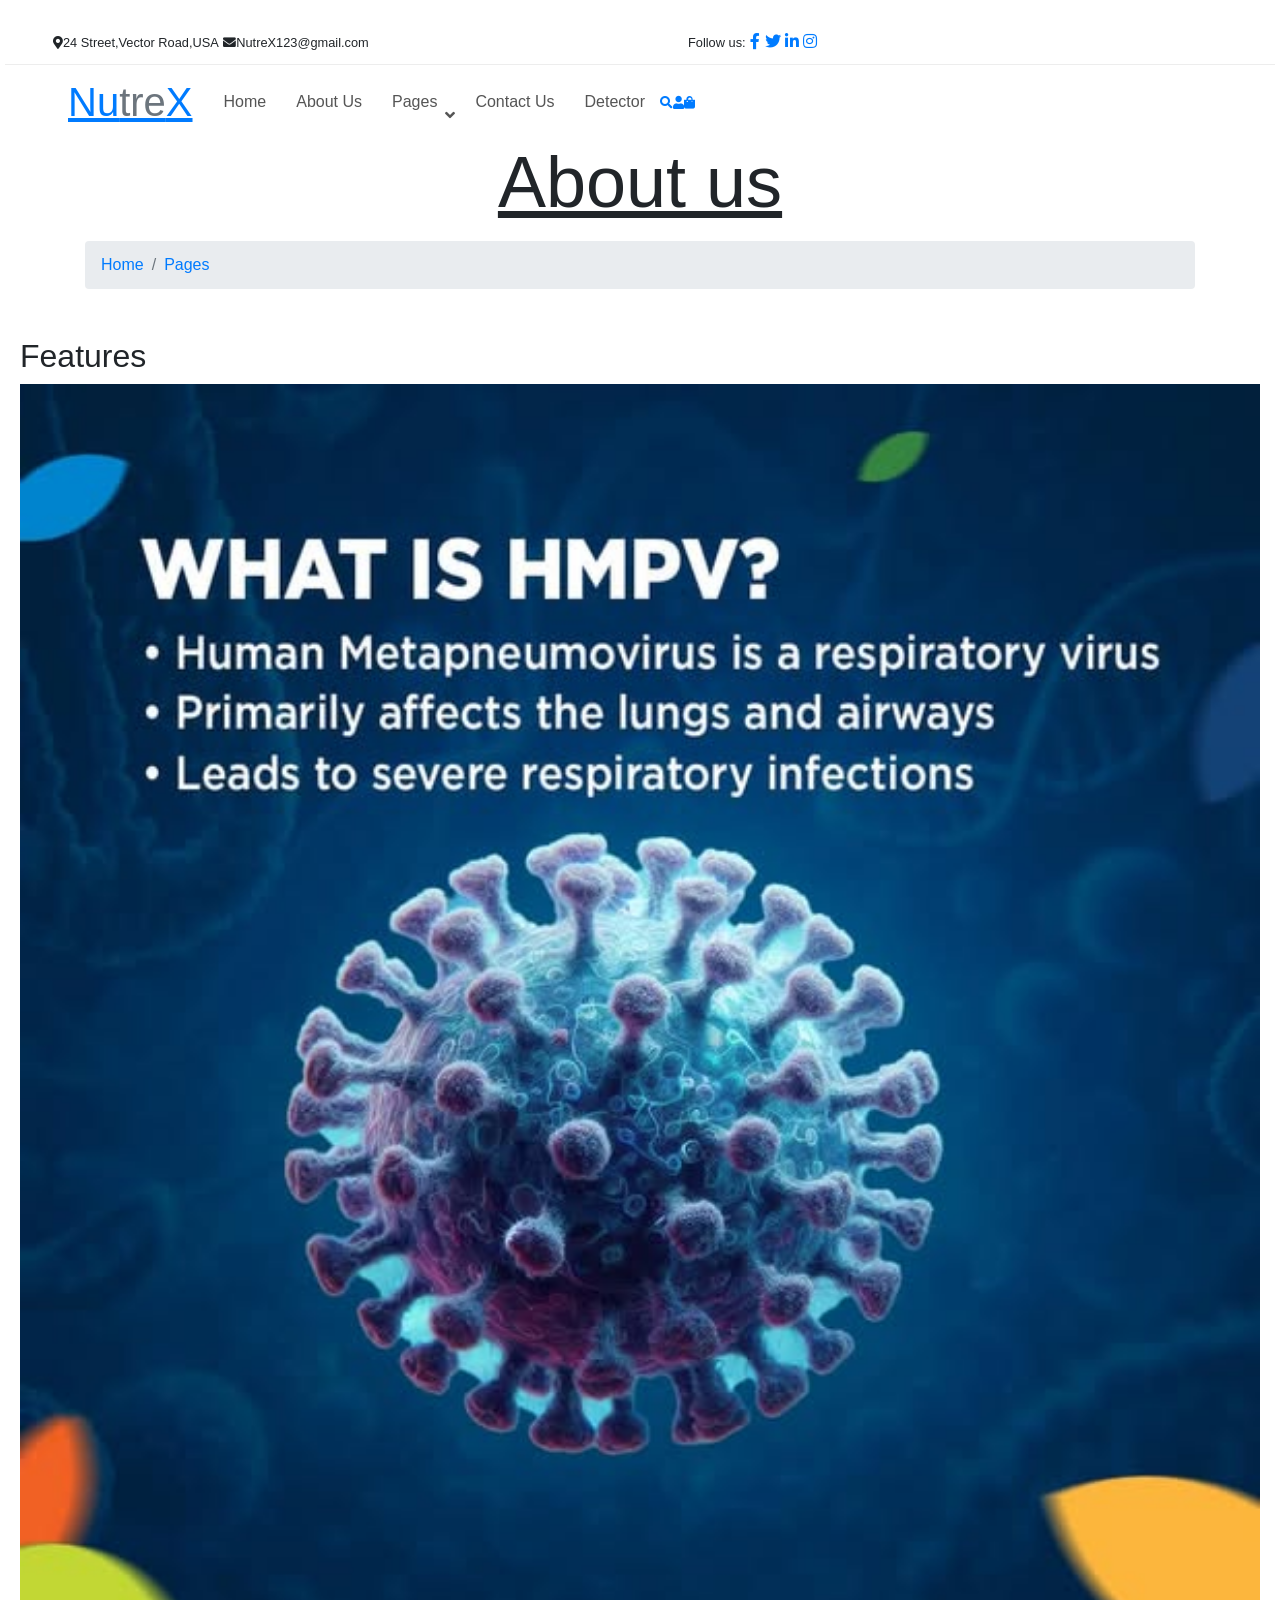
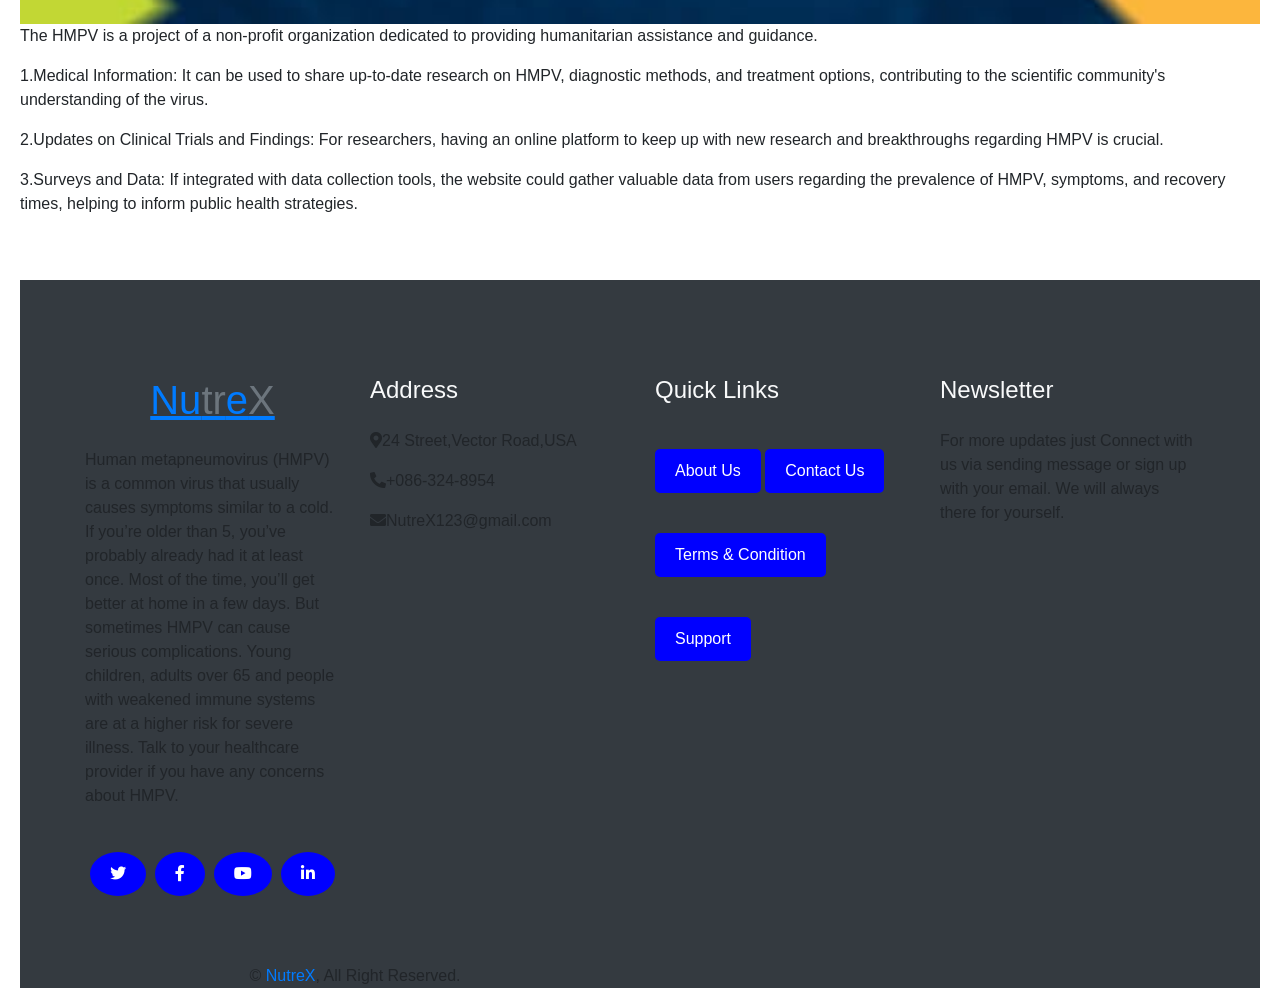
==== about.html @ bda177c3 "Add files via upload" ====
<!DOCTYPE html>
<html lang="en">
<head>
    <meta charset="UTF-8">
    <meta name="viewport" content="width=device-width, initial-scale=1.0">
    <title>HMPV Virus</title>
    <link rel="stylesheet" href="https://maxcdn.bootstrapcdn.com/bootstrap/4.0.0/css/bootstrap.min.css">
    <link rel="stylesheet" href="https://cdnjs.cloudflare.com/ajax/libs/font-awesome/5.15.3/css/all.min.css">
    <link rel="stylesheet" href="style.css">
    
    
</head>
<body>
     <!-- Navbar Start -->
     <div >
        <div class="top-bar row gx-0 align-items-center d-none d-lg-flex">
            <div class="col-lg-6 px-5 text-start">
                <small><i class="fa fa-map-marker-alt me-2"></i>24 Street,Vector Road,USA</small>
                <small class="ms-4"><i class="fa fa-envelope me-2"></i>NutreX123@gmail.com</small>
            </div>
            <div class="col-lg-6 px-5 text-end">
                <small>Follow us:</small>
                <a class="text-body ms-3" href=""><i class="fab fa-facebook-f"></i></a>
                <a class="text-body ms-3" href=""><i class="fab fa-twitter"></i></a>
                <a class="text-body ms-3" href=""><i class="fab fa-linkedin-in"></i></a>
                <a class="text-body ms-3" href=""><i class="fab fa-instagram"></i></a>
            </div>
        </div>

        <nav class="navbar navbar-expand-lg navbar-light py-lg-0 px-lg-5 wow fadeIn" data-wow-delay="0.1s">
            <a href="index.html" class="navbar-brand ms-4 ms-lg-0">
                <h1 class="fw-bold text-primary m-0">Nu<span class="text-secondary">tre</span>X</h1>
            </a>
            <button type="button" class="navbar-toggler me-4" data-bs-toggle="collapse" data-bs-target="#navbarCollapse">
                <span class="navbar-toggler-icon"></span>
            </button>
            <div class="collapse navbar-collapse" id="navbarCollapse">
                <div class="navbar-nav ms-auto p-4 p-lg-0">
                    <a href="index1.html" class="nav-item nav-link">Home</a>
                    <a href="about.html" class="nav-item nav-link">About Us</a>
                    <div class="nav-item dropdown">
                        <a href="#" class="nav-link dropdown-toggle" data-bs-toggle="dropdown">Pages</a>
                        <div class="dropdown-menu m-0">
                            <a href="symptoms.html" class="dropdown-item">Symptoms</a>
                            <a href="precaution.html" class="dropdown-item">Precaution</a>
                            <a href="cause.html" class="dropdown-item">Cause</a>
                            <a href="treatment.html" class="dropdown-item">Treatment</a>
                               
                        </div>
                    </div>
                    <a href="contact.html" class="nav-item nav-link">Contact Us</a>
                    <a href="detector1.html" class="nav-item nav-link">Detector</a>
                </div>
           
                <div class="d-none d-lg-flex ms-2">
                    <a class="btn-sm-square bg-white rounded-circle ms-3" href="">
                        <small class="fa fa-search text-body"></small>
                    </a>
                    <a class="btn-sm-square bg-white rounded-circle ms-3" href="">
                        <small class="fa fa-user text-body"></small>
                    </a>
                    <a class="btn-sm-square bg-white rounded-circle ms-3" href="">
                        <small class="fa fa-shopping-bag text-body"></small>
                    </a>
                </div>
            </div>
        </nav>
    </div>
    <!-- Navbar End -->
    <!-- Page Header Start -->
    <div class="container-fluid page-header mb-5 wow fadeIn" data-wow-delay="0.1s">
        <div class="container">
            <h1 class="display-3 mb-3 animated slideInDown">About us </h1>
            <nav aria-label="breadcrumb animated slideInDown">
                <ol class="breadcrumb mb-0">
                    <li class="breadcrumb-item"><a class="text-body" href="index1.html">Home</a></li>
                    <li class="breadcrumb-item"><a class="text-body" href="#">Pages</a></li>
                </ol>
            </nav>
        </div>
    </div>
    <!-- Page Header End -->
    <div class="row">
        <div class="col-md-12 abput">
            <h2>Features</h2>
            <img class="img-fluid w-100" src="hmpv12.jpg" alt="">
            <p>The HMPV is a project of a non-profit organization dedicated to providing humanitarian assistance and guidance.</p>

                <p>1.Medical Information: It can be used to share up-to-date research on HMPV, diagnostic methods, and treatment options, contributing to the scientific community's understanding of the virus.</p>

                <p>2.Updates on Clinical Trials and Findings: For researchers, having an online platform to keep up with new research and breakthroughs regarding HMPV is crucial.</p>

                <p>3.Surveys and Data: If integrated with data collection tools, the website could gather valuable data from users regarding the prevalence of HMPV, symptoms, and recovery times, helping to inform public health strategies.
                </p>
        </div>
    </div>


<!--Footer start-->
<div class="container-fluid bg-dark footer mt-5 pt-5 wow fadeIn" data-wow-delay="0.1s">
    <div class="container py-5">
        <div class="row g-5">
            <div class="col-lg-3 col-md-6">
                <h1 class="fw-bold text-primary mb-4">Nu<span class="text-secondary">tr</span>e<span class="text-secondary">X</h1>
                <p> Human metapneumovirus (HMPV) is a common virus that usually causes symptoms similar to a cold. If you’re older than 5, you’ve probably already had it at least once. Most of the time, you’ll get better at home in a few days. But sometimes HMPV can cause serious complications. Young children, adults over 65 and people with weakened immune systems are at a higher risk for severe illness. Talk to your healthcare provider if you have any concerns about HMPV.</p>
                <div class="d-flex pt-2">
                    <a class="btn btn-square btn-outline-light rounded-circle me-1" href=""><i class="fab fa-twitter"></i></a>
                    <a class="btn btn-square btn-outline-light rounded-circle me-1" href=""><i class="fab fa-facebook-f"></i></a>
                    <a class="btn btn-square btn-outline-light rounded-circle me-1" href=""><i class="fab fa-youtube"></i></a>
                    <a class="btn btn-square btn-outline-light rounded-circle me-0" href=""><i class="fab fa-linkedin-in"></i></a>
                </div>
            </div>
            <div class="col-lg-3 col-md-6">
                <h4 class="text-light mb-4">Address</h4>
                <p><i class="fa fa-map-marker-alt me-3"></i>24 Street,Vector Road,USA</p>
                <p><i class="fa fa-phone-alt me-3"></i>+086-324-8954</p>
                <p><i class="fa fa-envelope me-3"></i>NutreX123@gmail.com</p>
            </div>
            <div class="col-lg-3 col-md-6">
                <h4 class="text-light mb-4">Quick Links</h4>
                <a class="btn btn-link" href="">About Us</a> 
                <a class="btn btn-link" href="">Contact Us</a>
                <a class="btn btn-link" href="">Terms & Condition</a>
                <a class="btn btn-link" href="">Support</a>
            </div>
            <div class="col-lg-3 col-md-6">
                <h4 class="text-light mb-4">Newsletter</h4>
                <p>For more updates just Connect with us via sending message or sign up with your email. We will always there for yourself.</p>
                
            </div>
        </div>
    </div>
    <div class="container-fluid copyright">
        <div class="container">
            <div class="row">
                <div class="col-md-6 text-center text-md-start mb-3 mb-md-0">
                    &copy; <a href="#">NutreX</a>, All Right Reserved.
                </div>
               
            </div>
        </div>
    </div>
</div>
<!-- Footer End -->
<script src="https://code.jquery.com/jquery-3.2.1.slim.min.js"></script>
<script src="https://maxcdn.bootstrapcdn.com/bootstrap/4.0.0/js/bootstrap.min.js"></script>

</body>
</html>
---- style.css ----
body {
            font-family: Cambria, Cochin, Georgia, Times, 'Times New Roman', serif;
        
        }
        .header {
            background-image: linear-gradient(to bottom, #333, #0b0606e9);
            color: #fff;
            padding: 20px;
            text-align: center;
        }

        .back-to-top {
            position: fixed;
            display: none;
            right: 30px;
            bottom: 30px;
            z-index: 99;
        } 
        .my-6 {
            margin-top: 6rem;
            margin-bottom: 6rem;
        }
        
        .py-6 {
            padding-top: 6rem;
            padding-bottom: 6rem;
        }
        
        .bg-icon {
            background: url(bg-icon.png) center center repeat;
            background-size: contain;
        }
        
        .features {
            background-color: #f7f7f7;
            padding: 20px;
        }
        .gallery {
            padding: 20px;
        }
        .impact {
            background-color: #f7f7f7;
            padding: 20px;
        }
        .about {
            padding: 20px;
        }
        .contact {
            background-color: #f7f7f7;
            padding: 20px;
        }
        .doctor-contact {
            padding: 20px;
        }
        .prevention-symptoms {
            padding: 20px;
            background-color: #f7f7f7;
        }
        .cures {
            padding: 20px;
        }
        .cause {
            padding: 20px;
            background-color: #f7f7f7;
        }
        .nearby-hospitals {
            padding: 20px;
        }
               /*** Navbar ***/

.top-bar {
    height: 45px;
    border-bottom: 1px solid rgba(0, 0, 0, .07);
}
        .navbar .dropdown-toggle::after {
            border: none;
            content: "\f107";
            font-family: "Font Awesome 5 Free";
            font-weight: 900;
            vertical-align: middle;
            margin-left: 8px;
        }
        
        .navbar .navbar-nav .nav-link {
            padding: 25px 15px;
            color: #555555;
            font-weight: 500;
            outline: none;
        }
        
        .navbar .navbar-nav .nav-link:hover,
        .navbar .navbar-nav .nav-link.active {
            color: var(--dark);
        }
        
        @media (max-width: 991.98px) {
            .navbar .navbar-nav {
                margin-top: 10px;
                border-top: 1px solid rgba(0, 0, 0, .07);
                background: #FFFFFF;
            }
        
            .navbar .navbar-nav .nav-link {
                padding: 10px 0;
            }
        }
        
        @media (min-width: 992px) {
            .navbar .nav-item .dropdown-menu {
                display: block;
                visibility: hidden;
                top: 100%;
                transform: rotateX(-75deg);
                transform-origin: 0% 0%;
                transition: .5s;
                opacity: 0;
            }
        
            .navbar .nav-item:hover .dropdown-menu {
                transform: rotateX(0deg);
                visibility: visible;
                transition: .5s;
                opacity: 1;
            }
        }

        
        body {
            font-family: Arial, sans-serif;
            margin: 20px;
        }
        h1 {
            text-align: center;
            text-decoration: underline;
        }
        .quiz-container {
            margin: 20px 0;
        }
        .question {
            margin: 15px 0;
        }
        .btn {
            border-radius: 40px;
            margin: 20px auto;
            padding: 10px 20px;
            background-color:blue;
            color: white;
            border: none;
            border-radius: 5px;
            cursor: pointer;
            
        }
        .btn:hover {
            background-color: rgb(130, 14, 24);
        }
        #chart-container {
            width: 80%;
            max-width: 600px;
            margin: 20px auto;
        }
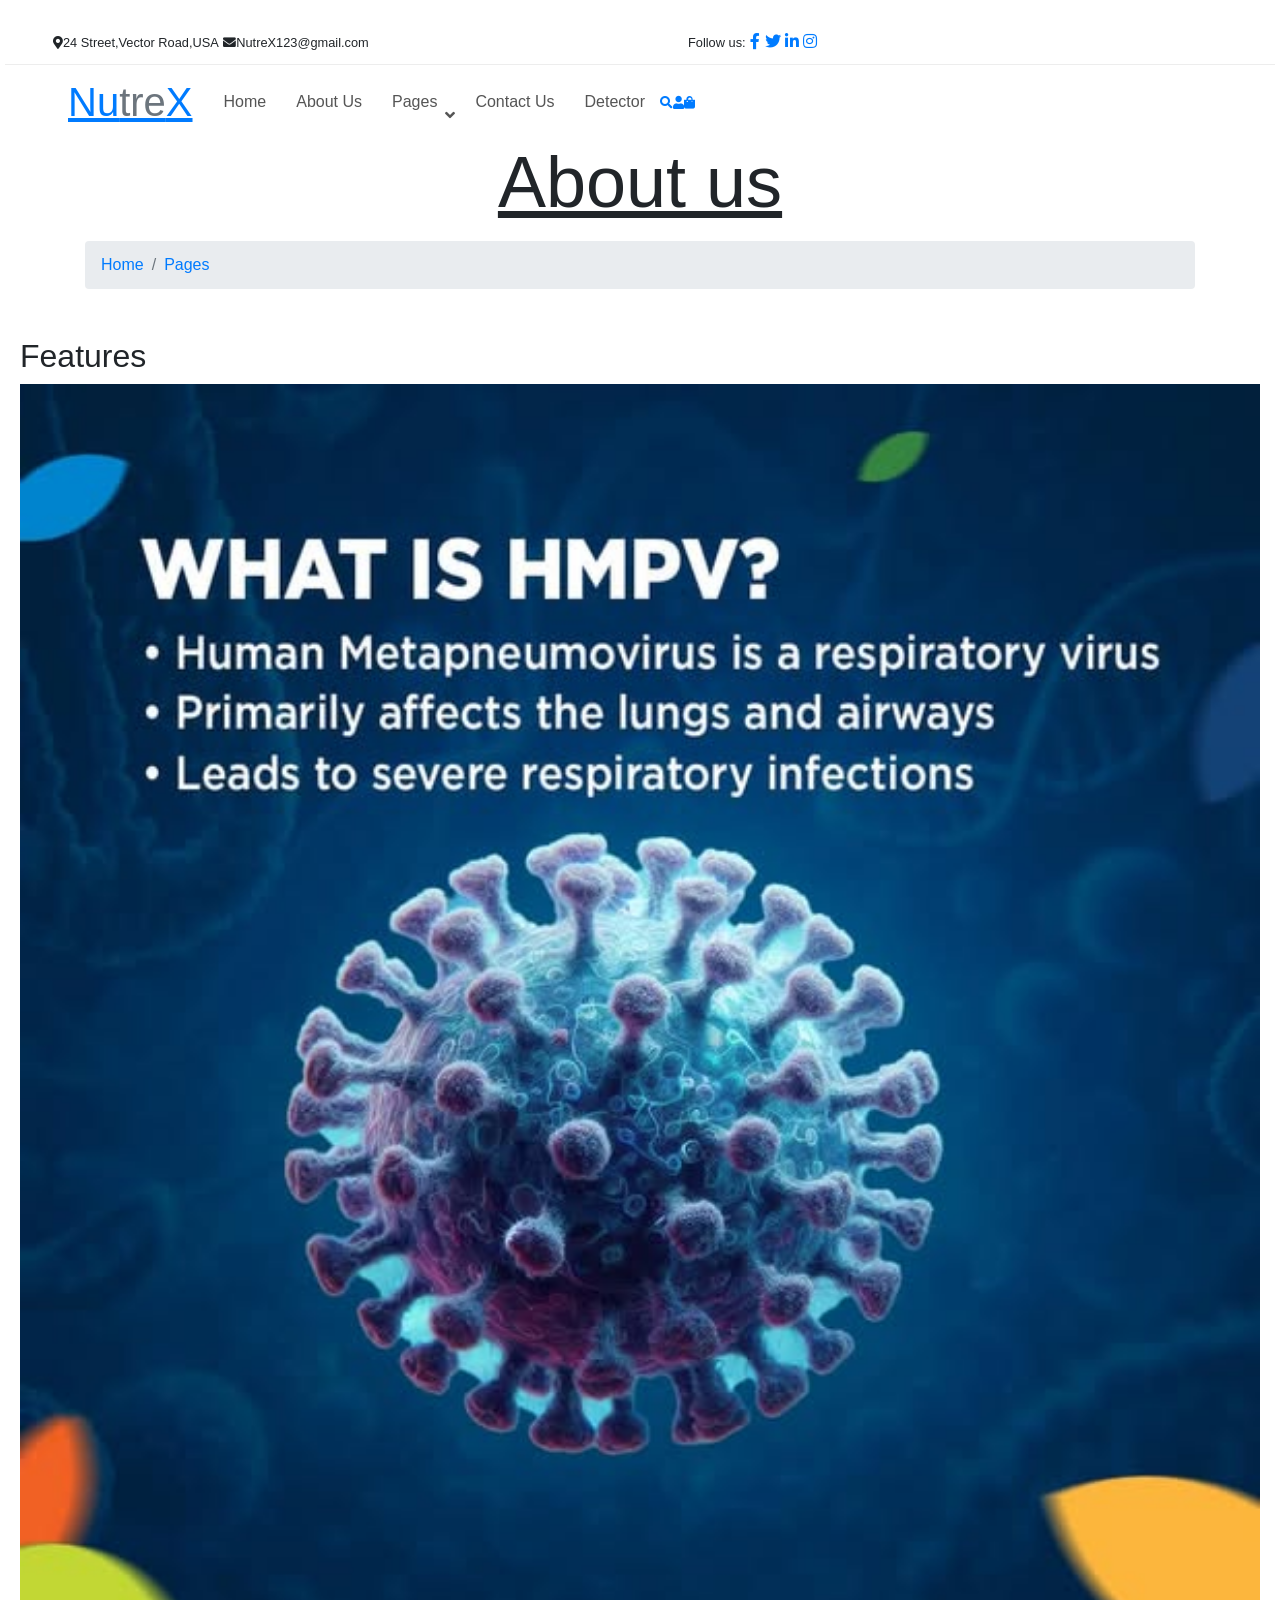
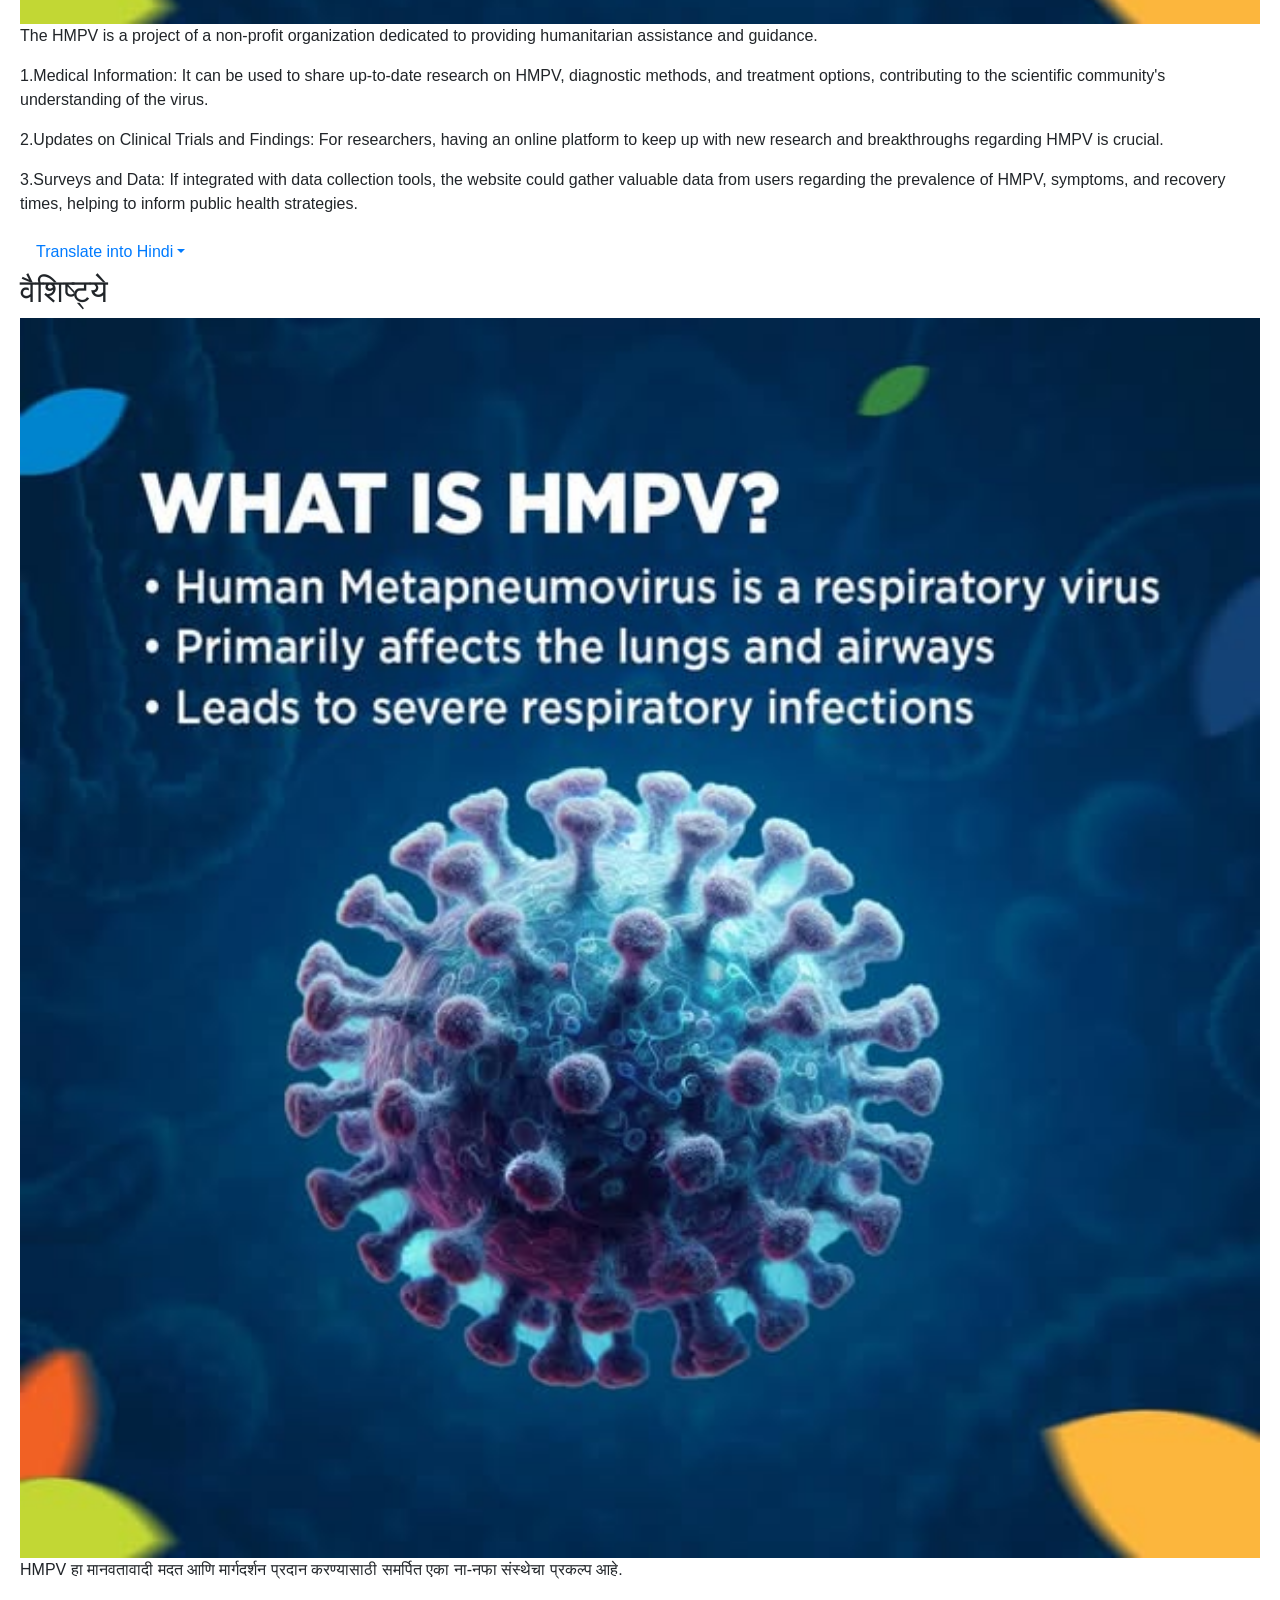
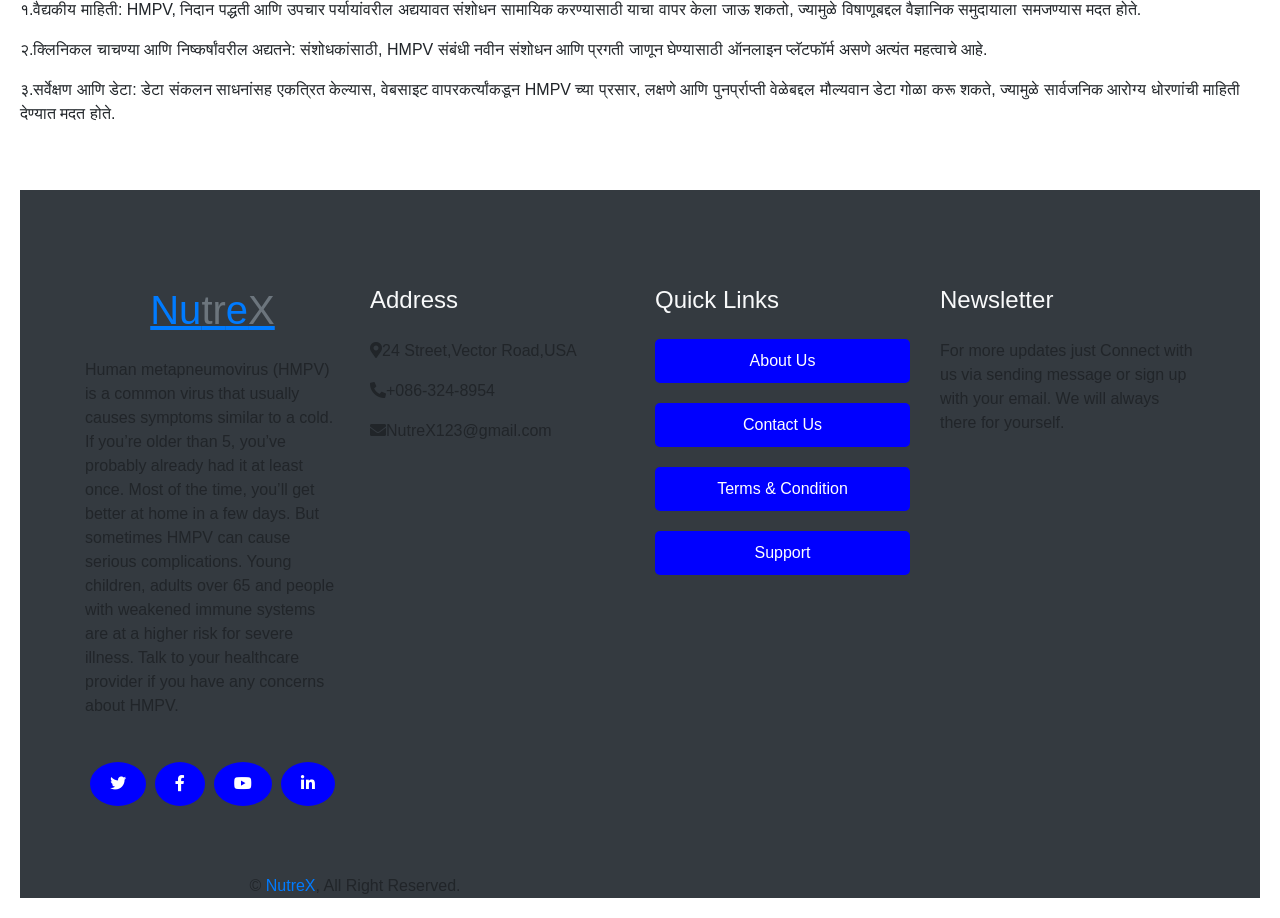
==== commit dd1f3b48: "Add files via upload" ====
--- a/about.html
+++ b/about.html
@@ -94,7 +94,24 @@
                 </p>
         </div>
     </div>
+    <a href="#" class="nav-link dropdown-toggle" data-bs-toggle="dropdown">Translate into Hindi</a>
+                        <div class="dropdown-info">
+                            <div class="row">
+                                <div class="col-md-12 abput">
+                                    <h2>वैशिष्ट्ये</h2> 
+                            <img class="img-fluid w-100" src="hmpv12.jpg" alt="">
+                           <p> HMPV हा मानवतावादी मदत आणि मार्गदर्शन प्रदान करण्यासाठी समर्पित एका ना-नफा संस्थेचा प्रकल्प आहे.</p>
 
+                            <p>१.वैद्यकीय माहिती: HMPV, निदान पद्धती आणि उपचार पर्यायांवरील अद्ययावत संशोधन सामायिक करण्यासाठी याचा वापर केला जाऊ शकतो, ज्यामुळे विषाणूबद्दल वैज्ञानिक समुदायाला समजण्यास मदत होते.</p>
+                            
+                            <p>२.क्लिनिकल चाचण्या आणि निष्कर्षांवरील अद्यतने: संशोधकांसाठी, HMPV संबंधी नवीन संशोधन आणि प्रगती जाणून घेण्यासाठी ऑनलाइन प्लॅटफॉर्म असणे अत्यंत महत्वाचे आहे.</p>
+                            
+                            <p>३.सर्वेक्षण आणि डेटा: डेटा संकलन साधनांसह एकत्रित केल्यास, वेबसाइट वापरकर्त्यांकडून HMPV च्या प्रसार, लक्षणे आणि पुनर्प्राप्ती वेळेबद्दल मौल्यवान डेटा गोळा करू शकते, ज्यामुळे सार्वजनिक आरोग्य धोरणांची माहिती देण्यात मदत होते.
+                               </p>
+                        </div>
+                            </div>
+                               </div>
+                            </div>
 
 <!--Footer start-->
 <div class="container-fluid bg-dark footer mt-5 pt-5 wow fadeIn" data-wow-delay="0.1s">
--- a/style.css
+++ b/style.css
@@ -141,7 +141,7 @@
             margin: 15px 0;
         }
         .btn {
-            border-radius: 40px;
+            display: block;
             margin: 20px auto;
             padding: 10px 20px;
             background-color:blue;
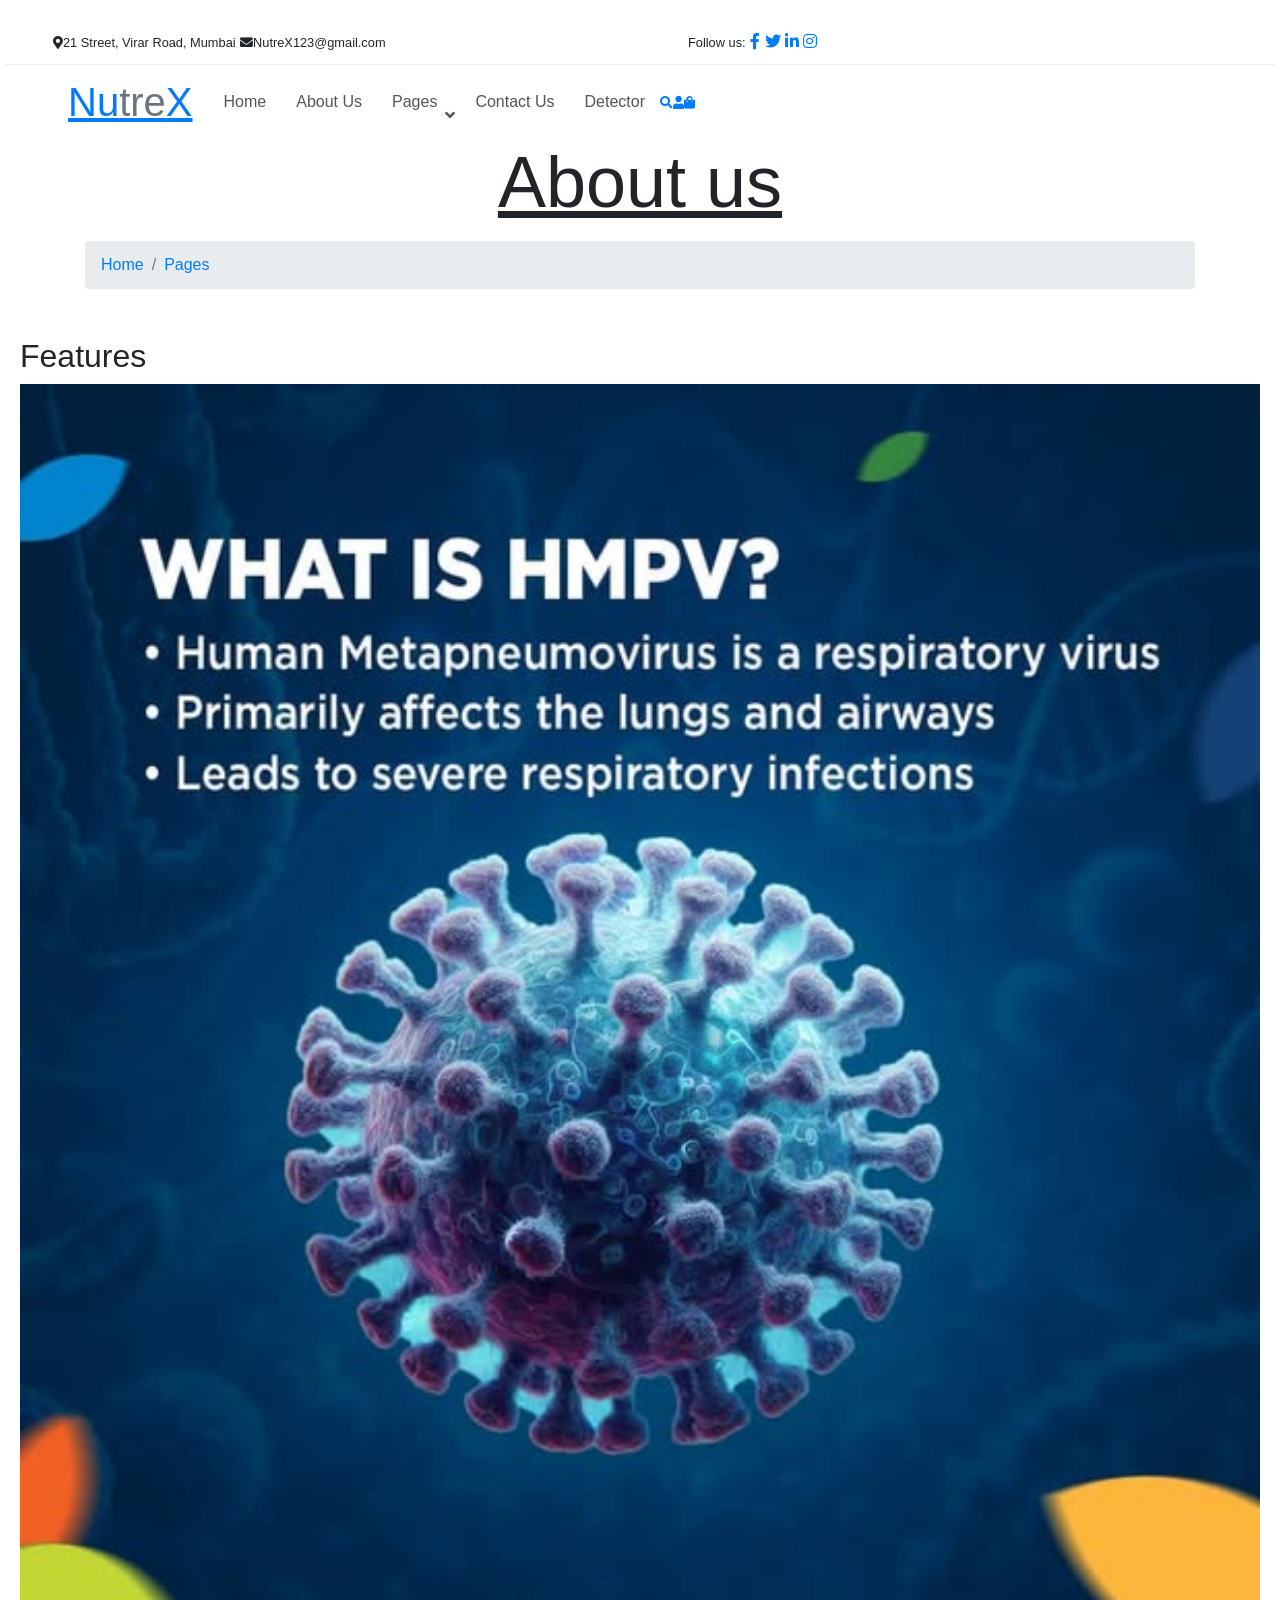
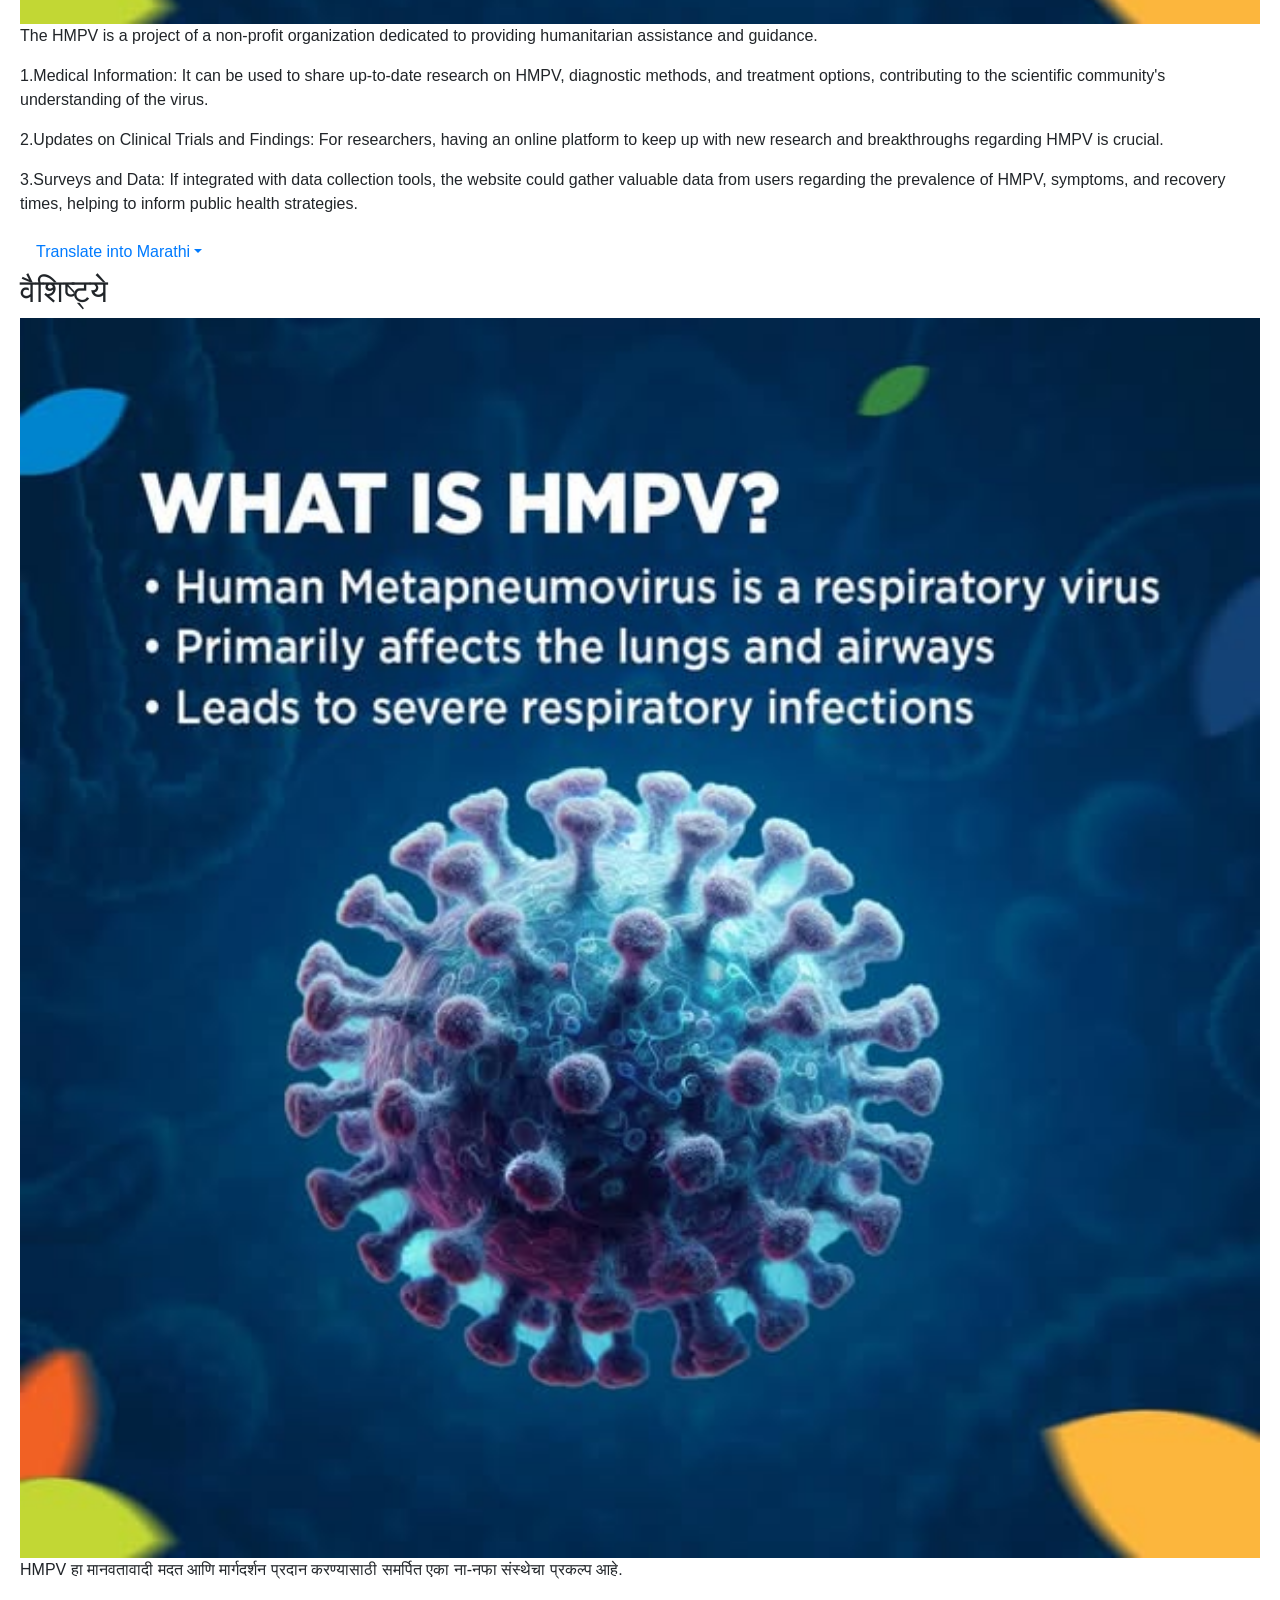
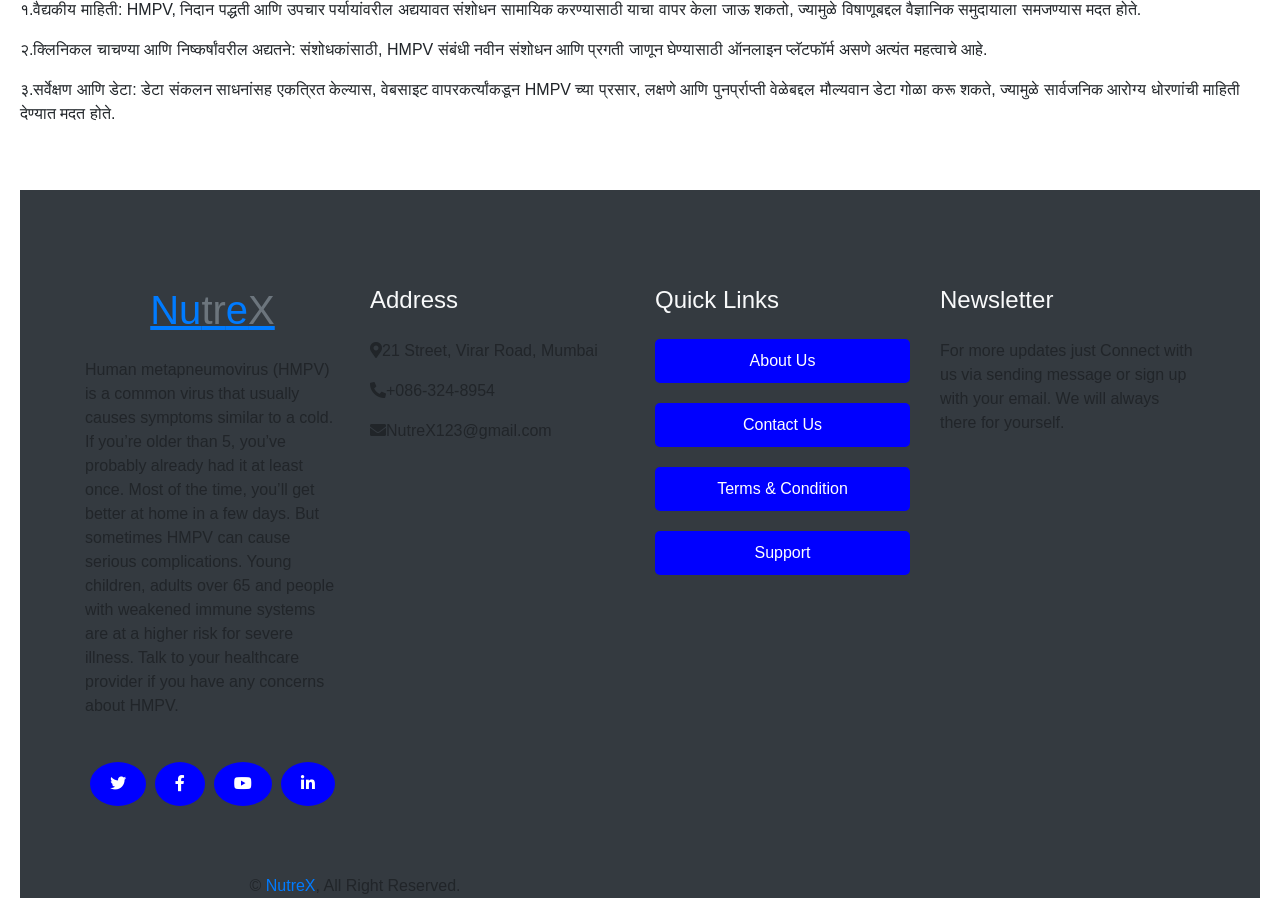
==== commit 48b3102f: "Add files via upload" ====
--- a/about.html
+++ b/about.html
@@ -1,4 +1,4 @@
-<!DOCTYPE html>
+<!DOCTYPE html> 
 <html lang="en">
 <head>
     <meta charset="UTF-8">
@@ -8,14 +8,14 @@
     <link rel="stylesheet" href="https://cdnjs.cloudflare.com/ajax/libs/font-awesome/5.15.3/css/all.min.css">
     <link rel="stylesheet" href="style.css">
     
-    
+     
 </head>
 <body>
      <!-- Navbar Start -->
      <div >
         <div class="top-bar row gx-0 align-items-center d-none d-lg-flex">
             <div class="col-lg-6 px-5 text-start">
-                <small><i class="fa fa-map-marker-alt me-2"></i>24 Street,Vector Road,USA</small>
+                <small><i class="fa fa-map-marker-alt me-2"></i>21 Street, Virar Road, Mumbai</small>
                 <small class="ms-4"><i class="fa fa-envelope me-2"></i>NutreX123@gmail.com</small>
             </div>
             <div class="col-lg-6 px-5 text-end">
@@ -94,7 +94,7 @@
                 </p>
         </div>
     </div>
-    <a href="#" class="nav-link dropdown-toggle" data-bs-toggle="dropdown">Translate into Hindi</a>
+    <a href="#" class="nav-link dropdown-toggle" data-bs-toggle="dropdown">Translate into Marathi</a>
                         <div class="dropdown-info">
                             <div class="row">
                                 <div class="col-md-12 abput">
@@ -129,7 +129,7 @@
             </div>
             <div class="col-lg-3 col-md-6">
                 <h4 class="text-light mb-4">Address</h4>
-                <p><i class="fa fa-map-marker-alt me-3"></i>24 Street,Vector Road,USA</p>
+                <p><i class="fa fa-map-marker-alt me-3"></i>21 Street, Virar Road, Mumbai</p>
                 <p><i class="fa fa-phone-alt me-3"></i>+086-324-8954</p>
                 <p><i class="fa fa-envelope me-3"></i>NutreX123@gmail.com</p>
             </div>
